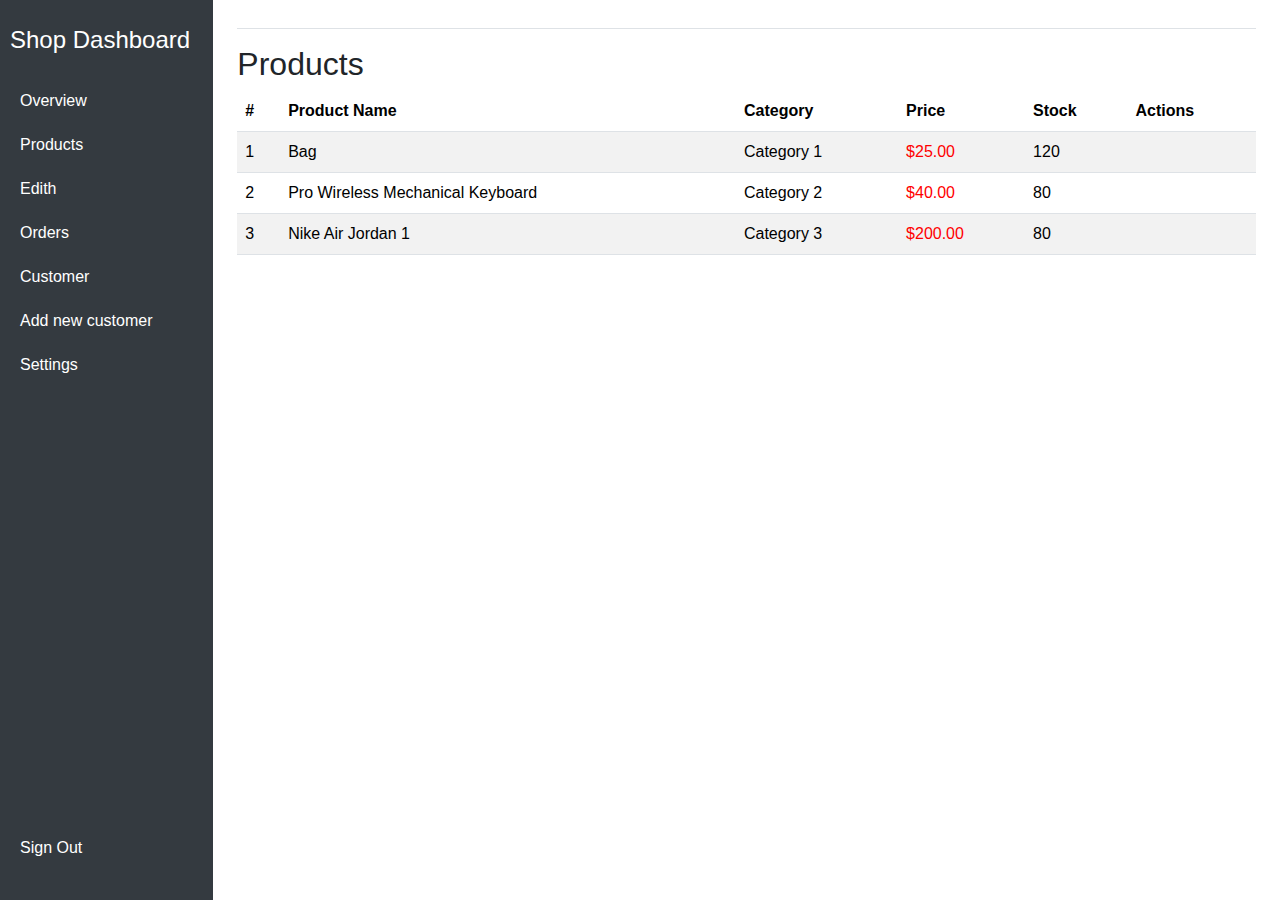
==== product.html @ d0a25536 "Add files via upload" ====
<!DOCTYPE html>
<html lang="en">
<head>
    <meta charset="UTF-8">
    <meta name="viewport" content="width=device-width, initial-scale=1.0">
    <title>Product-Shop Management 11</title>
   <link rel="stylesheet" href="css/bootstrap.min.css">
   <link rel="stylesheet" href="css/overview.css">
</head>
<body>
    <div class="container-fluid">
        <div class="row">
            <nav class="col-md-3 col-lg-2 d-md-block sidebar">
                <h4 class="py-3">Shop Dashboard</h4>
                <ul class="nav flex-column">
                    <li class="nav-item">
                        <a href="dashboad.html" class="nav-link">Overview</a>
                    </li>
                    <li class="nav-item">
                        <a href="product.html" class="nav-link">Products</a>
                    </li>
                    <li class="nav-item">
                        <a href="edith.html" class="nav-link">Edith</a>
                    </li>
                    <li class="nav-item">
                        <a href="orders.html" class="nav-link">Orders</a>
                    </li>
                    <li class="nav-item">
                        <a href="customers.html" class="nav-link">Customer</a>
                    </li>
                    <li class="nav-item">
                        <a href="addnew.html" class="nav-link">Add new customer</a>

                    <li class="nav-item">
                        <a href="setting.html" class="nav-link">Settings</a>
                    </li>
                    <ul class="nav-list secondary-nav">
                        <li class="nav-item">
                            <a href="index.html" class="nav-link">Sign Out</a>
                        </li>
                    </ul>
                    
                </ul>
            </nav>
            
            <main class="col-md-9 ms-sm-auto col-lg-10 px-md-4 content">
                
                <div class="d-flex justify-content-between flex-wrap flex-md-nowrap align-items-center pb-2 mb-3 border-bottom">
                 
                </div>
                
                <div class="mb-4">
                    <h2 id="products">Products</h2>
                    <table class="table table-striped">
                        <thead>
                            <tr>
                                <th>#</th>
                                <th>Product Name</th>
                                <th>Category</th>
                                <th>Price</th>
                                <th>Stock</th>
                                <th>Actions</th>
                            </tr>
                        </thead>
                        <tbody>
                            <tr>
                                <td>1</td>
                                <td>Bag</td>
                                <td>Category 1</td>
                                <td style="color: red;">$25.00</td>
                                <td>120</td>
                                <td><form action="edith.html" method="post" style="display:none;"><button class="btn btn-sm btn-primary">Edit</button></form></td>
                            </tr>
                            <tr>
                                <td>2</td>
                                <td>Pro Wireless Mechanical Keyboard</td>
                                <td>Category 2</td>
                                <td style="color: red;">$40.00</td>
                                <td>80</td>
                                <td><form action="edith.html" method="post" style="display:none ;"><button class="btn btn-sm btn-primary">Edit</button></form></td>
                                
                            </tr>

                            <tr>
                                <td>3</td>
                                <td>Nike Air Jordan 1</td>
                                <td>Category 3</td>
                                <td style="color: red;">$200.00</td>
                                <td>80</td>
                                <td><form action="edith.html" method="post" style="display:none;"><button class="btn btn-sm btn-primary">Edit</button></form></td>
                            </tr>
                        </tbody>
                    </table>
                </div>

</body>
</html>
---- css/overview.css ----
body {
    font-family: Arial, sans-serif;
}
.sidebar {
    height: 100vh;
    background-color: #343a40;
    color: white;
    padding: 10px;
}
.sidebar a {
    color: white;
    text-decoration: none;
    display: block;
    padding: 10px;
    border-radius: 5px;
}
.sidebar a:hover {
    background-color: #495057;
}
.content {
    padding: 20px;
}
.card-title {
    font-weight: bold;
}
.nav-list {
    list-style: none; 
    padding: 0;
    margin: 0;
}
.sidebar .secondary-nav {
    position: absolute;
    bottom : 30px;
    width: 100%;
}

.nav-item {
    display: flex;
    align-items: center;
}
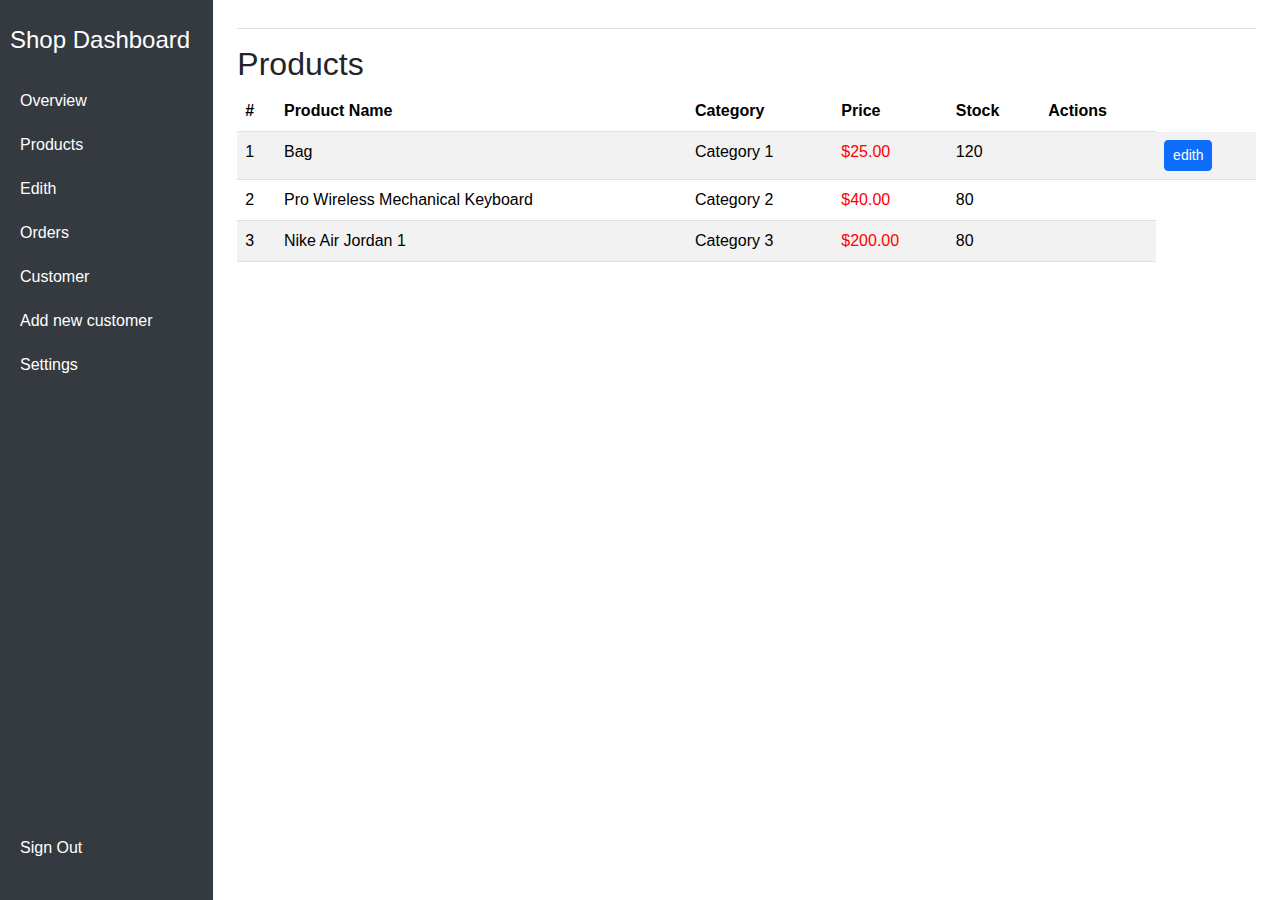
==== commit a09db55e: "Update product.html" ====
--- a/product.html
+++ b/product.html
@@ -69,7 +69,7 @@
                                 <td>Category 1</td>
                                 <td style="color: red;">$25.00</td>
                                 <td>120</td>
-                                <td><form action="edith.html" method="post" style="display:none;"><button class="btn btn-sm btn-primary">Edit</button></form></td>
+                                <td><td><a href="edith.html"><button class="btn btn-sm btn-primary">edith</button></a></td>
                             </tr>
                             <tr>
                                 <td>2</td>
